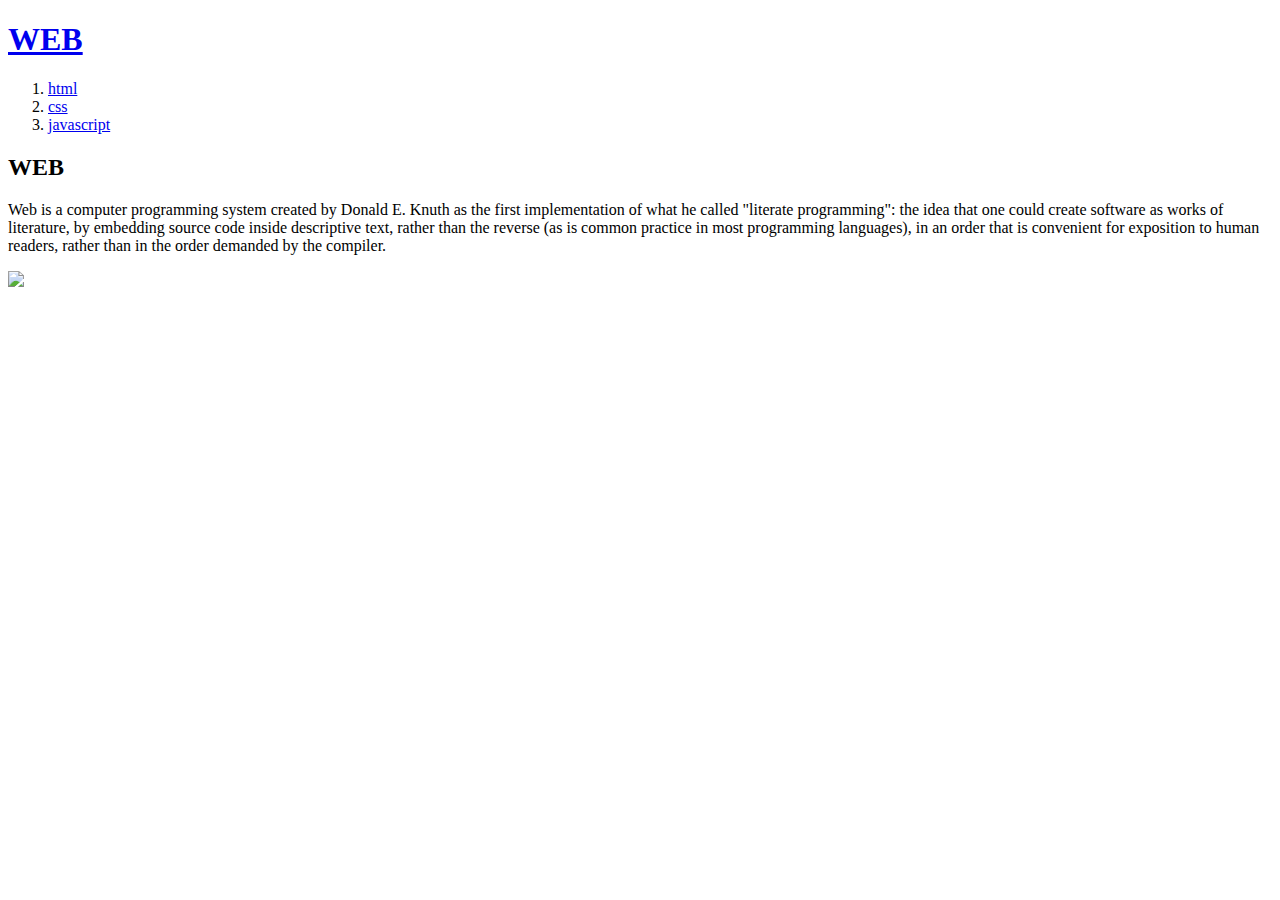
==== index.html @ 6cf88357 "Add files via upload" ====
<!DOCTYPE html>
<html>
<head>
<title>WEB1-WELCOME</title>
<meta charset="utf-8>"
</head>

<body>
    <h1><a href="index.html"> WEB</a></h1>
    <ol>    
       <li><a href="1.html"> html</a></li>
       <li> <a href="2.html"> css</a></li>
       <li> <a href="3.html"> javascript</a></li>
    </ol>
    <h2>WEB</h2>
    <p>Web is a computer programming system created by Donald E. Knuth as the first implementation of what he called "literate programming": the idea that one could create software as works of literature, by embedding source code inside descriptive text, rather than the reverse (as is common practice in most programming languages), in an order that is convenient for exposition to human readers, rather than in the order demanded by the compiler. </p>
    <img src="사진1.jpg" width="450">
</body>
</html>
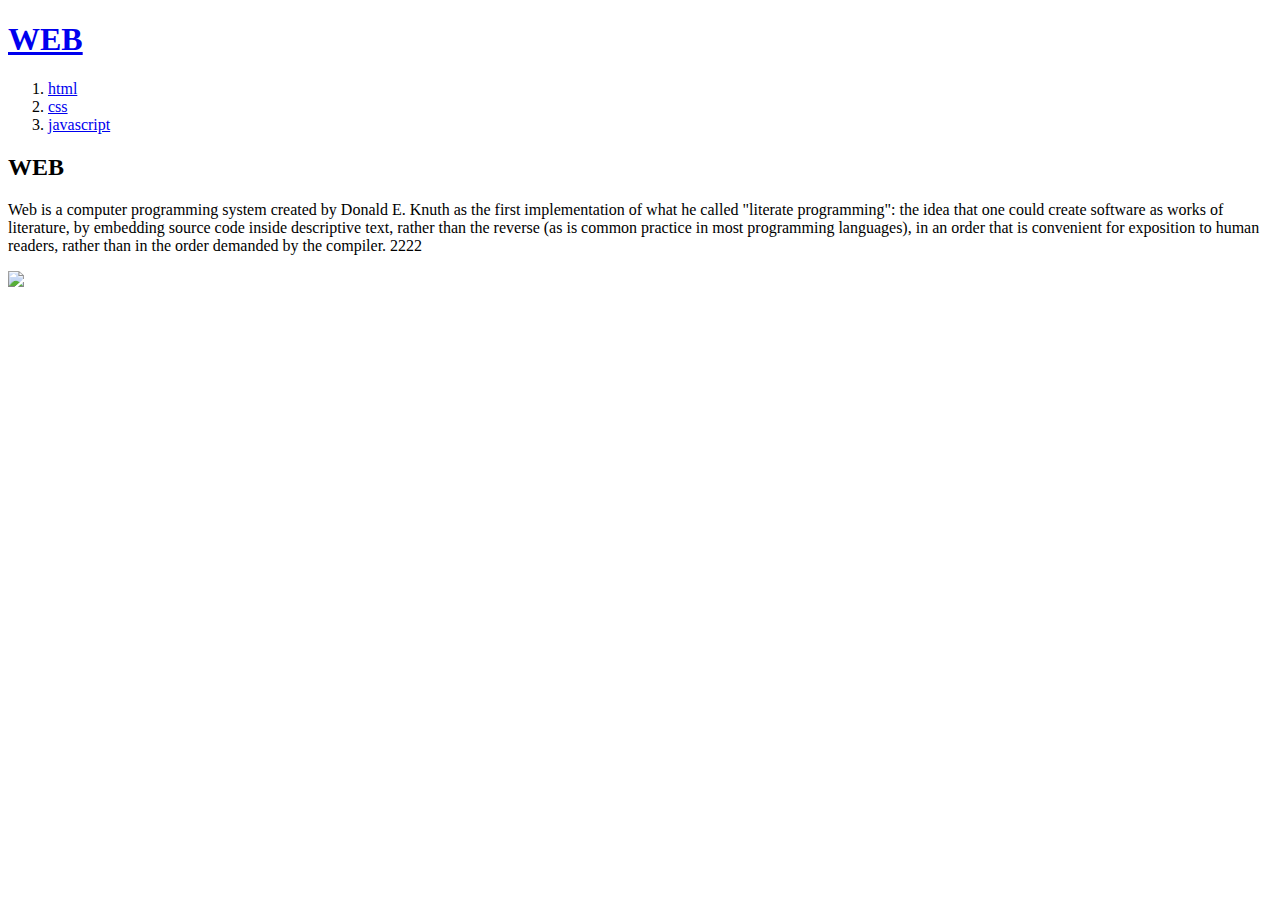
==== commit 25e7f66d: "Add files via upload" ====
--- a/index.html
+++ b/index.html
@@ -13,7 +13,7 @@
        <li> <a href="3.html"> javascript</a></li>
     </ol>
     <h2>WEB</h2>
-    <p>Web is a computer programming system created by Donald E. Knuth as the first implementation of what he called "literate programming": the idea that one could create software as works of literature, by embedding source code inside descriptive text, rather than the reverse (as is common practice in most programming languages), in an order that is convenient for exposition to human readers, rather than in the order demanded by the compiler. </p>
+    <p>Web is a computer programming system created by Donald E. Knuth as the first implementation of what he called "literate programming": the idea that one could create software as works of literature, by embedding source code inside descriptive text, rather than the reverse (as is common practice in most programming languages), in an order that is convenient for exposition to human readers, rather than in the order demanded by the compiler. 2222</p>
     <img src="사진1.jpg" width="450">
 </body>
 </html>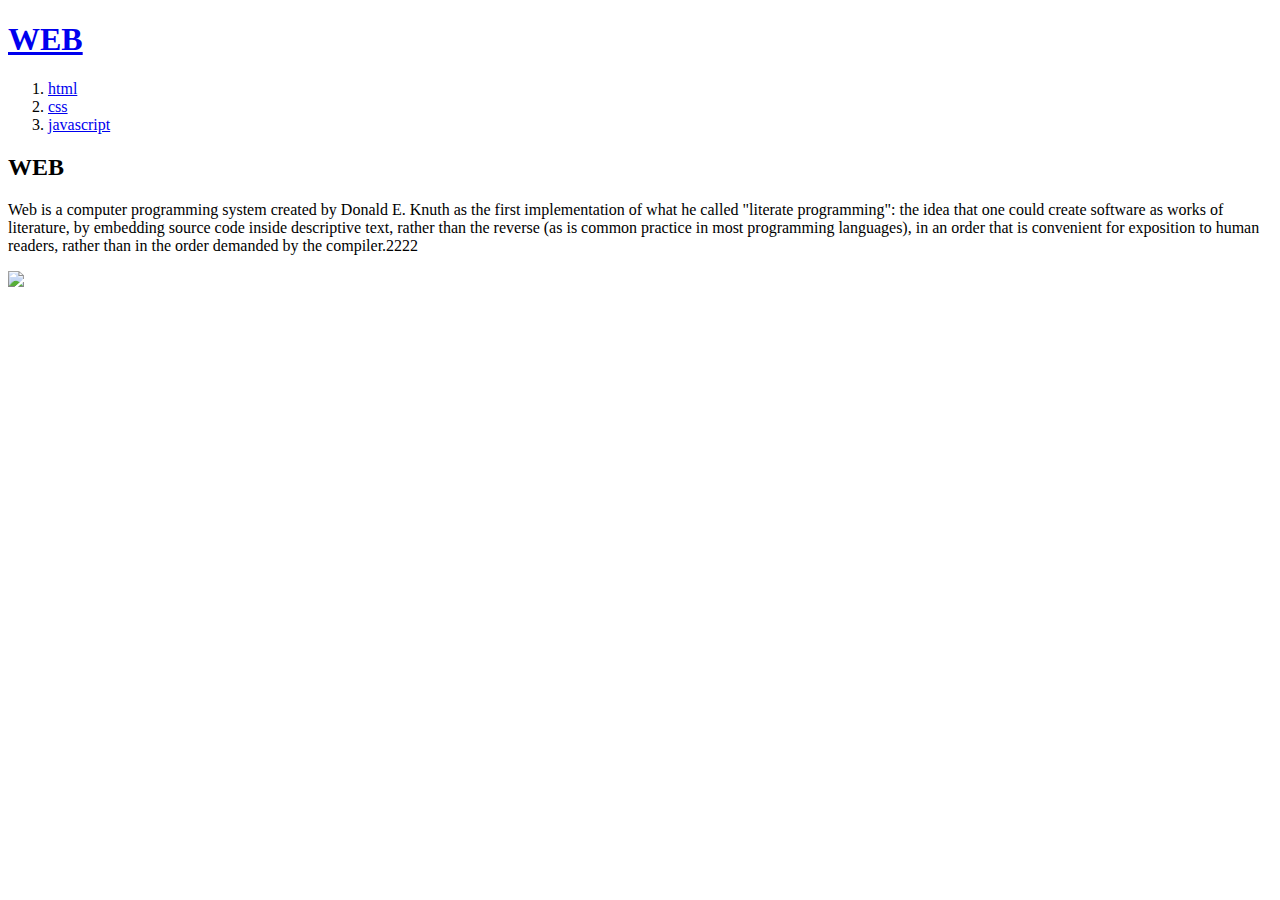
==== commit 908ac076: "Add files via upload" ====
--- a/index.html
+++ b/index.html
@@ -13,7 +13,7 @@
        <li> <a href="3.html"> javascript</a></li>
     </ol>
     <h2>WEB</h2>
-    <p>Web is a computer programming system created by Donald E. Knuth as the first implementation of what he called "literate programming": the idea that one could create software as works of literature, by embedding source code inside descriptive text, rather than the reverse (as is common practice in most programming languages), in an order that is convenient for exposition to human readers, rather than in the order demanded by the compiler. 2222</p>
+    <p>Web is a computer programming system created by Donald E. Knuth as the first implementation of what he called "literate programming": the idea that one could create software as works of literature, by embedding source code inside descriptive text, rather than the reverse (as is common practice in most programming languages), in an order that is convenient for exposition to human readers, rather than in the order demanded by the compiler.2222</p>
     <img src="사진1.jpg" width="450">
 </body>
 </html>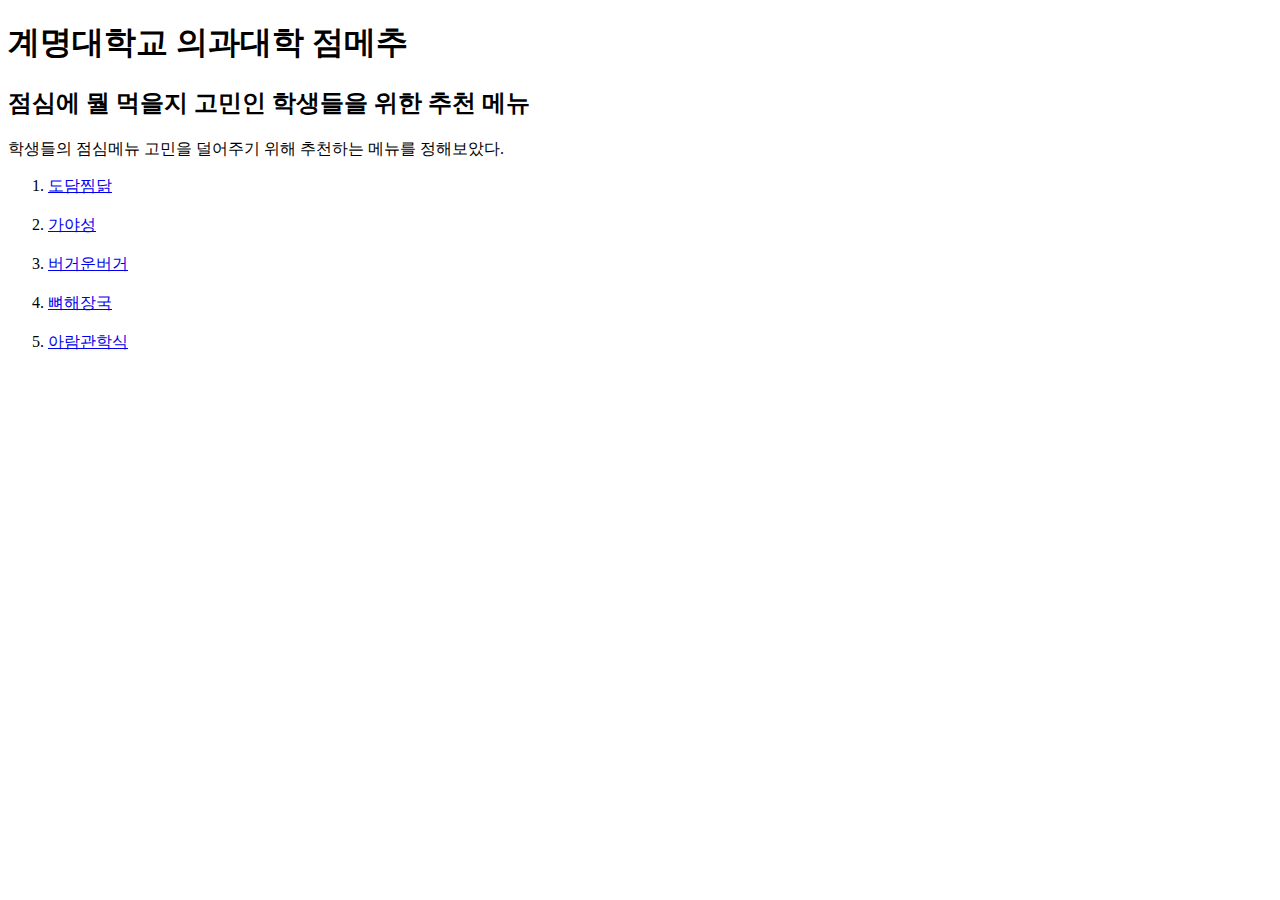
==== commit bf40ebaf: "Add files via upload" ====
--- a/index.html
+++ b/index.html
@@ -1,19 +1,18 @@
-<!DOCTYPE html>
-<html>
-<head>
-<title>WEB1-WELCOME</title>
-<meta charset="utf-8>"
-</head>
-
+<!doctype html>
+    <html>   
+ <head>
+    <title>계명대학교 의과대학 점메추</title>
+    <h1>계명대학교 의과대학 점메추</h1>
+ </head>   
 <body>
-    <h1><a href="index.html"> WEB</a></h1>
-    <ol>    
-       <li><a href="1.html"> html</a></li>
-       <li> <a href="2.html"> css</a></li>
-       <li> <a href="3.html"> javascript</a></li>
+<h2>점심에 뭘 먹을지 고민인 학생들을 위한 추천 메뉴</h2>
+<p>학생들의 점심메뉴 고민을 덜어주기 위해 추천하는 메뉴를 정해보았다.</p>   
+<ol>
+        <li><a href="1.html">도담찜닭</a></li><br>
+        <li><a href="2.html">가야성</a></li><br>
+        <li><a href="3.html">버거운버거</a></li><br>
+        <li><a href="4.html">뼈해장국</a></li><br>
+        <li><a href="5.html">아람관학식</a></li><br>
     </ol>
-    <h2>WEB</h2>
-    <p>Web is a computer programming system created by Donald E. Knuth as the first implementation of what he called "literate programming": the idea that one could create software as works of literature, by embedding source code inside descriptive text, rather than the reverse (as is common practice in most programming languages), in an order that is convenient for exposition to human readers, rather than in the order demanded by the compiler.2222</p>
-    <img src="사진1.jpg" width="450">
 </body>
-</html>+    </html> 
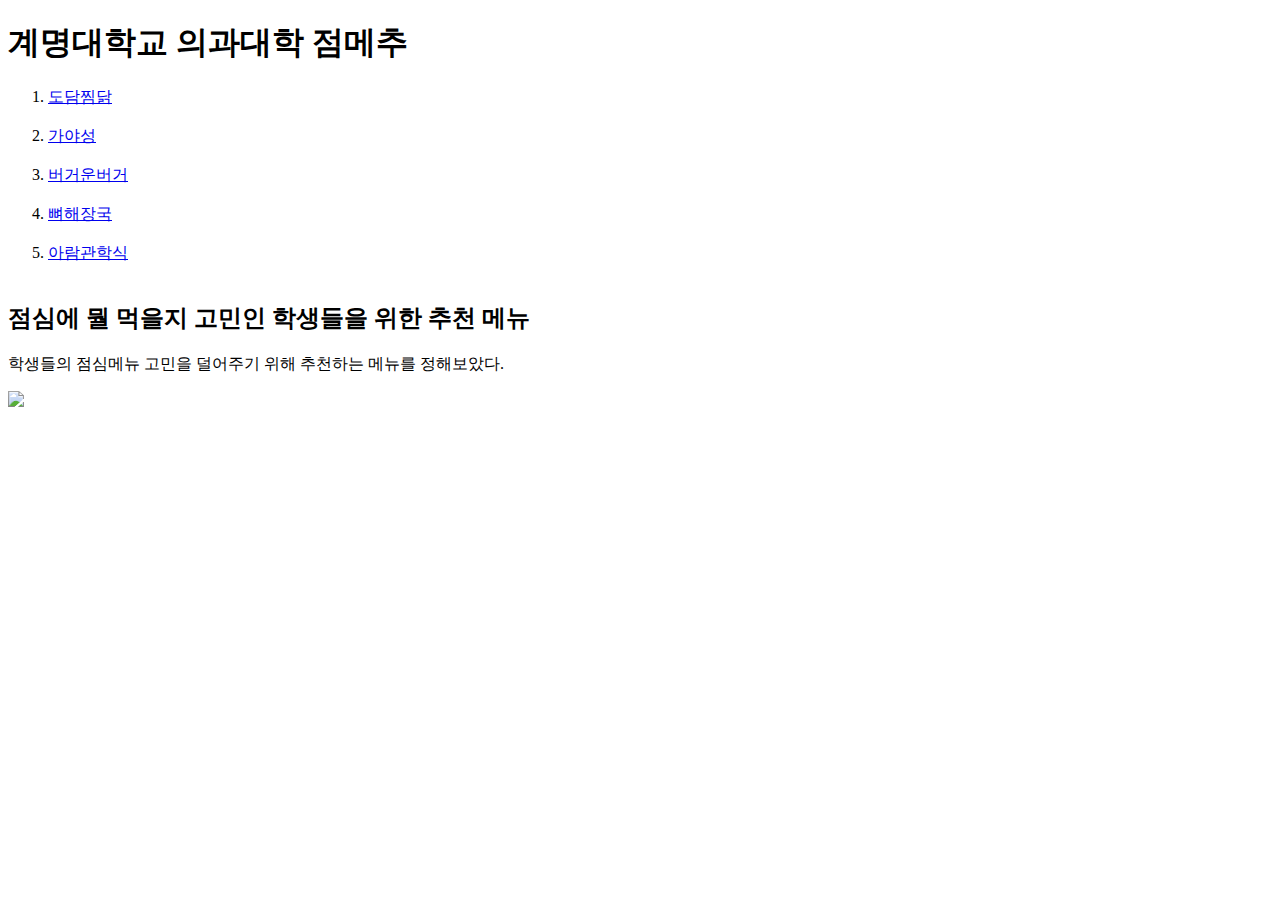
==== commit 6fd7f2a7: "Add files via upload" ====
--- a/index.html
+++ b/index.html
@@ -2,11 +2,11 @@
     <html>   
  <head>
     <title>계명대학교 의과대학 점메추</title>
+    <link rel="stylesheet" href="style.css">
+ </head>   
+<body>  
     <h1>계명대학교 의과대학 점메추</h1>
- </head>   
-<body>
-<h2>점심에 뭘 먹을지 고민인 학생들을 위한 추천 메뉴</h2>
-<p>학생들의 점심메뉴 고민을 덜어주기 위해 추천하는 메뉴를 정해보았다.</p>   
+<div id="grid">
 <ol>
         <li><a href="1.html">도담찜닭</a></li><br>
         <li><a href="2.html">가야성</a></li><br>
@@ -14,5 +14,11 @@
         <li><a href="4.html">뼈해장국</a></li><br>
         <li><a href="5.html">아람관학식</a></li><br>
     </ol>
+    <div id="article">
+    <h2>점심에 뭘 먹을지 고민인 학생들을 위한 추천 메뉴</h2>
+<p>학생들의 점심메뉴 고민을 덜어주기 위해 추천하는 메뉴를 정해보았다.</p>
+<img src="동산병원 사진.jpg"> 
+</div>
+</div>
 </body>
     </html> 
